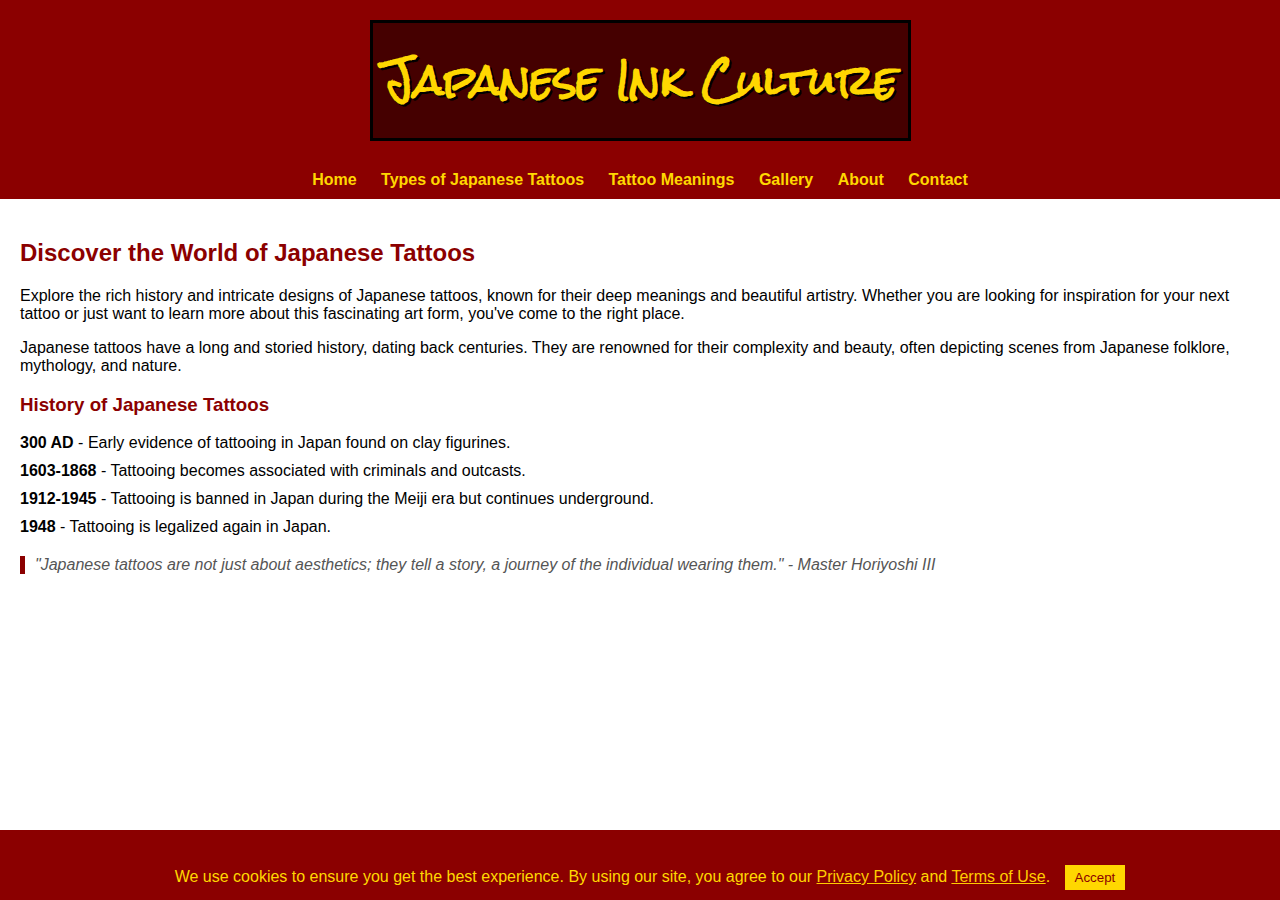
==== index.html @ 00987859 "Update index.html" ====
<!DOCTYPE html>
<html lang="en">
<head>
    <meta charset="UTF-8">
    <meta name="viewport" content="width=device-width, initial-scale=1.0">
    <title>Japanese Ink Culture - Discover the World of Japanese Tattoos</title>
    <link rel="stylesheet" href="styles.css">
    <link href="https://fonts.googleapis.com/css2?family=Rock+Salt&display=swap" rel="stylesheet">

    <!-- Meta Tags for SEO -->
    <meta name="description" content="Explore the rich history and intricate designs of Japanese tattoos. Discover the meanings behind popular Japanese tattoos and find inspiration for your next piece.">
    <meta name="keywords" content="Japanese tattoos, Japanese tattoo designs, Japanese tattoo ideas, Japanese tattoo art, Japanese tattoos meaning, traditional Japanese tattoo, yakuza tattoos, japanese dragon tattoo">
    <meta name="author" content="Japanese Ink Culture">
    
    <!-- Open Graph Meta Tags -->
    <meta property="og:title" content="Japanese Ink Culture - Discover the World of Japanese Tattoos">
    <meta property="og:description" content="Explore the rich history and intricate designs of Japanese tattoos. Discover the meanings behind popular Japanese tattoos and find inspiration for your next piece.">
    <meta property="og:image" content="images/irezumi1.jpg">
    <meta property="og:url" content="http://www.japaneseinkculture.com">
    
    <!-- Twitter Card Meta Tags -->
    <meta name="twitter:card" content="summary_large_image">
    <meta name="twitter:title" content="Japanese Ink Culture - Discover the World of Japanese Tattoos">
    <meta name="twitter:description" content="Explore the rich history and intricate designs of Japanese tattoos. Discover the meanings behind popular Japanese tattoos and find inspiration for your next piece.">
    <meta name="twitter:image" content="images/irezumi1.jpg">
    
    <!-- Google tag (gtag.js) -->
    <script async src="https://www.googletagmanager.com/gtag/js?id=G-L008T1RWCM"></script>
    <script>
      window.dataLayer = window.dataLayer || [];
      function gtag(){dataLayer.push(arguments);}
      gtag('js', new Date());

      gtag('config', 'G-L008T1RWCM');
    </script>
    
    <!-- AdSense Code -->
    <script async src="https://pagead2.googlesyndication.com/pagead/js/adsbygoogle.js?client=ca-pub-4721103073708194"
         crossorigin="anonymous"></script>

    <!-- Cookie Consent Script -->
    <script>
        document.addEventListener("DOMContentLoaded", function() {
            if (!localStorage.getItem('cookieConsent')) {
                var consentBanner = document.createElement('div');
                consentBanner.innerHTML = `
                    <div id="cookie-consent-banner" style="position: fixed; bottom: 0; width: 100%; background: #8b0000; color: #ffd700; text-align: center; padding: 10px;">
                        We use cookies to ensure you get the best experience. By using our site, you agree to our <a href="privacy.html" style="color: #ffcc00;">Privacy Policy</a> and <a href="terms.html" style="color: #ffcc00;">Terms of Use</a>.
                        <button id="accept-cookies" style="margin-left: 10px; padding: 5px 10px; background: #ffd700; color: #8b0000; border: none; cursor: pointer;">Accept</button>
                    </div>
                `;
                document.body.appendChild(consentBanner);
                document.getElementById('accept-cookies').addEventListener('click', function() {
                    localStorage.setItem('cookieConsent', 'true');
                    document.getElementById('cookie-consent-banner').style.display = 'none';
                });
            }
        });
    </script>
</head>
<body>
    <header>
        <h1>Japanese Ink Culture</h1>
    </header>
    <nav>
        <a href="index.html">Home</a>
        <a href="types.html">Types of Japanese Tattoos</a>
        <a href="meanings.html">Tattoo Meanings</a>
        <a href="gallery.html">Gallery</a>
        <a href="about.html">About</a>
        <a href="contact.html">Contact</a>
    </nav>
    <main>
        <h2>Discover the World of Japanese Tattoos</h2>
        <p>Explore the rich history and intricate designs of Japanese tattoos, known for their deep meanings and beautiful artistry. Whether you are looking for inspiration for your next tattoo or just want to learn more about this fascinating art form, you've come to the right place.</p>
        <p>Japanese tattoos have a long and storied history, dating back centuries. They are renowned for their complexity and beauty, often depicting scenes from Japanese folklore, mythology, and nature.</p>
        <h3>History of Japanese Tattoos</h3>
        <ul class="timeline">
            <li><strong>300 AD</strong> - Early evidence of tattooing in Japan found on clay figurines.</li>
            <li><strong>1603-1868</strong> - Tattooing becomes associated with criminals and outcasts.</li>
            <li><strong>1912-1945</strong> - Tattooing is banned in Japan during the Meiji era but continues underground.</li>
            <li><strong>1948</strong> - Tattooing is legalized again in Japan.</li>
        </ul>
        <blockquote>
            "Japanese tattoos are not just about aesthetics; they tell a story, a journey of the individual wearing them." - Master Horiyoshi III
        </blockquote>
    </main>
    <footer>
        <p>&copy; 2024 Japanese Ink Culture | <a href="privacy.html" style="color: #ffd700;">Privacy Policy</a> | <a href="terms.html" style="color: #ffd700;">Terms of Use</a></p>
    </footer>
</body>
</html>
---- styles.css ----
/* עיצוב קיים */
body {
    font-family: Arial, sans-serif;
    margin: 0;
    padding: 0;
    background-color: #8b0000; /* רקע אדום כהה */
    color: #ffd700; /* טקסט זהב */
    display: flex;
    flex-direction: column;
    min-height: 100vh;
}

header {
    background-color: #8b0000; /* רקע אדום כהה */
    color: #ffd700; /* צבע זהב לכותרת */
    padding: 20px 0;
    text-align: center;
    position: relative;
}

header h1 {
    font-family: 'Rock Salt', cursive; /* פונט ייחודי */
    font-size: 2.5em;
    margin: 0;
    text-shadow: 2px 2px #000000; /* הוספת צל לכותרת */
    color: #ffd700; /* צבע זהב */
    border: 3px solid #000000; /* גבול שחור */
    padding: 10px;
    background-color: rgba(0, 0, 0, 0.5); /* רקע שחור שקוף */
    display: inline-block;
}

nav {
    background-color: #8b0000; /* רקע אדום כהה */
    color: #ffd700; /* טקסט זהב */
    text-align: center;
    padding: 10px 0;
}

nav a {
    color: #ffd700; /* צבע זהב */
    margin: 0 10px;
    text-decoration: none;
    font-weight: bold;
}

nav a:hover {
    color: #ffcc00; /* צבע זהב בהיר בעת ריחוף */
}

main {
    flex: 1;
    padding: 20px;
    background-color: #ffffff; /* רקע לבן */
    color: #000000; /* טקסט שחור */
}

h2 {
    color: #8b0000; /* כותרות בצבע אדום כהה */
}

h3 {
    color: #8b0000; /* כותרות בצבע אדום כהה */
}

.timeline {
    list-style-type: none;
    padding: 0;
}

.timeline li {
    margin: 10px 0;
    color: #000000; /* טקסט שחור */
}

blockquote {
    font-style: italic;
    color: #555;
    border-left: 5px solid #8b0000;
    margin: 20px 0;
    padding-left: 10px;
}

.artist {
    display: flex;
    align-items: center;
    margin-bottom: 20px;
}

.artist-image {
    max-width: 150px;
    margin-right: 20px;
}

.tattoo-style {
    display: flex;
    align-items: center;
    margin-bottom: 20px;
}

.tattoo-image {
    max-width: 200px;
    margin-right: 20px;
}

.gallery {
    display: flex;
    gap: 10px;
}

.gallery img {
    max-width: 100px;
    border: 2px solid #8b0000;
    padding: 5px;
    background-color: white;
}

footer {
    background-color: #8b0000; /* רקע אדום כהה */
    color: #ffd700; /* צבע זהב */
    text-align: center;
    padding: 10px 0;
    position: relative;
    bottom: 0;
    width: 100%;
    flex-shrink: 0;
}

/* הוספת סגנונות לטבלה */
table {
    width: 100%;
    border-collapse: collapse;
    margin-bottom: 20px;
    background-color: #ffffff; /* רקע לבן */
}

table, th, td {
    border: 2px solid #8b0000;
    color: #000000; /* טקסט שחור */
}

th, td {
    padding: 10px;
    text-align: left;
    font-size: 1.1em;
}

th {
    background-color: #8b0000;
    color: #ffd700;
}

/* הסרת הרקע האפור מהשורות */
tbody tr:nth-child(even) {
    background-color: #ffffff; /* רקע לבן */
}

/* עיצוב מותאם לנייד */
@media (max-width: 768px) {
    header h1 {
        font-size: 2em; /* הקטנת גודל הכותרת לנייד */
    }

    nav a {
        display: block;
        margin: 10px 0;
    }

    .tattoo-style {
        flex-direction: column;
        align-items: flex-start;
    }

    .tattoo-image {
        max-width: 100%;
        margin: 0 0 10px 0;
    }

    .gallery {
        flex-direction: column;
        gap: 5px;
    }

    .gallery img {
        max-width: 100%;
        margin: 0;
    }

    main {
        padding: 10px;
    }

    footer {
        padding: 20px 0;
    }

    table, th, td {
        font-size: 1em; /* התאמת גודל טקסט בטבלה לנייד */
    }
}
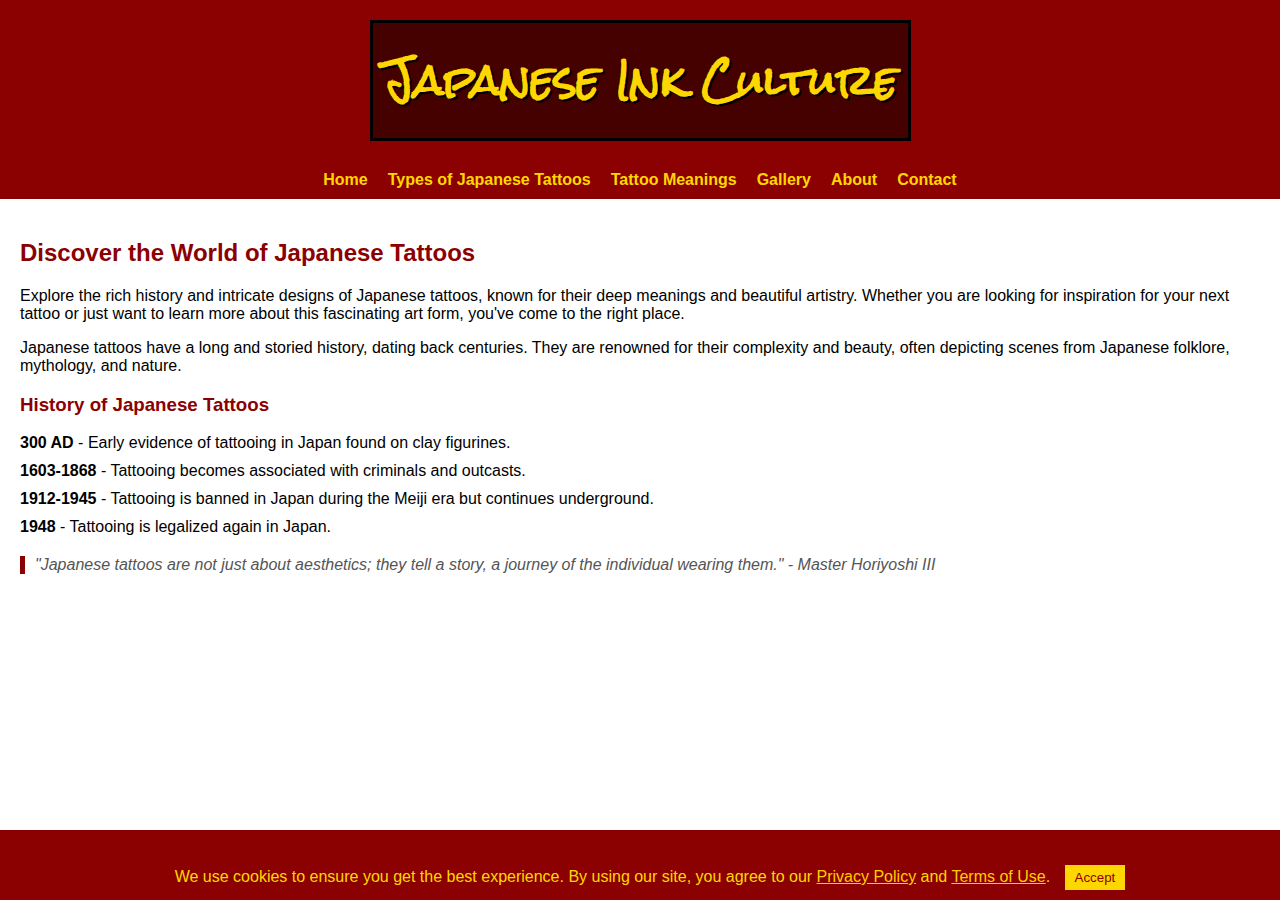
==== commit 893b268c: "Update index.html" ====
--- a/index.html
+++ b/index.html
@@ -61,14 +61,17 @@
 <body>
     <header>
         <h1>Japanese Ink Culture</h1>
+        <div class="menu-icon" onclick="toggleMenu()">&#9776;</div>
     </header>
     <nav>
-        <a href="index.html">Home</a>
-        <a href="types.html">Types of Japanese Tattoos</a>
-        <a href="meanings.html">Tattoo Meanings</a>
-        <a href="gallery.html">Gallery</a>
-        <a href="about.html">About</a>
-        <a href="contact.html">Contact</a>
+        <ul class="nav-links">
+            <li><a href="index.html">Home</a></li>
+            <li><a href="types.html">Types of Japanese Tattoos</a></li>
+            <li><a href="meanings.html">Tattoo Meanings</a></li>
+            <li><a href="gallery.html">Gallery</a></li>
+            <li><a href="about.html">About</a></li>
+            <li><a href="contact.html">Contact</a></li>
+        </ul>
     </nav>
     <main>
         <h2>Discover the World of Japanese Tattoos</h2>
@@ -88,5 +91,11 @@
     <footer>
         <p>&copy; 2024 Japanese Ink Culture | <a href="privacy.html" style="color: #ffd700;">Privacy Policy</a> | <a href="terms.html" style="color: #ffd700;">Terms of Use</a></p>
     </footer>
+    <script>
+        function toggleMenu() {
+            const navLinks = document.querySelector('.nav-links');
+            navLinks.style.display = navLinks.style.display === 'flex' ? 'none' : 'flex';
+        }
+    </script>
 </body>
 </html>
--- a/styles.css
+++ b/styles.css
@@ -1,66 +1,85 @@
-/* עיצוב קיים */
+/* Existing Styles */
 body {
     font-family: Arial, sans-serif;
     margin: 0;
     padding: 0;
-    background-color: #8b0000; /* רקע אדום כהה */
-    color: #ffd700; /* טקסט זהב */
+    background-color: #8b0000; /* Dark red background */
+    color: #ffd700; /* Gold text */
     display: flex;
     flex-direction: column;
     min-height: 100vh;
 }
 
 header {
-    background-color: #8b0000; /* רקע אדום כהה */
-    color: #ffd700; /* צבע זהב לכותרת */
+    background-color: #8b0000; /* Dark red background */
+    color: #ffd700; /* Gold color for header */
     padding: 20px 0;
     text-align: center;
     position: relative;
 }
 
 header h1 {
-    font-family: 'Rock Salt', cursive; /* פונט ייחודי */
+    font-family: 'Rock Salt', cursive; /* Unique font */
     font-size: 2.5em;
     margin: 0;
-    text-shadow: 2px 2px #000000; /* הוספת צל לכותרת */
-    color: #ffd700; /* צבע זהב */
-    border: 3px solid #000000; /* גבול שחור */
+    text-shadow: 2px 2px #000000; /* Adding shadow to header */
+    color: #ffd700; /* Gold color */
+    border: 3px solid #000000; /* Black border */
     padding: 10px;
-    background-color: rgba(0, 0, 0, 0.5); /* רקע שחור שקוף */
+    background-color: rgba(0, 0, 0, 0.5); /* Transparent black background */
     display: inline-block;
 }
 
+.menu-icon {
+    display: none;
+    font-size: 2em;
+    cursor: pointer;
+    color: #ffd700;
+    padding: 10px;
+}
+
 nav {
-    background-color: #8b0000; /* רקע אדום כהה */
-    color: #ffd700; /* טקסט זהב */
+    background-color: #8b0000; /* Dark red background */
+    color: #ffd700; /* Gold text */
     text-align: center;
     padding: 10px 0;
 }
 
-nav a {
-    color: #ffd700; /* צבע זהב */
+nav .nav-links {
+    display: flex;
+    justify-content: center;
+    list-style: none;
+    padding: 0;
+    margin: 0;
+}
+
+nav .nav-links li {
     margin: 0 10px;
+}
+
+nav .nav-links a {
+    color: #ffd700; /* Gold color */
     text-decoration: none;
     font-weight: bold;
 }
 
-nav a:hover {
-    color: #ffcc00; /* צבע זהב בהיר בעת ריחוף */
+nav .nav-links a:hover {
+    color: #ffcc00; /* Bright gold color on hover */
 }
 
 main {
     flex: 1;
     padding: 20px;
-    background-color: #ffffff; /* רקע לבן */
-    color: #000000; /* טקסט שחור */
+    background-color: #ffffff; /* White background */
+    color: #000000; /* Black text */
 }
 
 h2 {
-    color: #8b0000; /* כותרות בצבע אדום כהה */
+    color: #8b0000; /* Dark red for headings */
 }
 
 h3 {
-    color: #8b0000; /* כותרות בצבע אדום כהה */
+    color: #8b0000; /* Dark red for headings */
 }
 
 .timeline {
@@ -70,7 +89,7 @@
 
 .timeline li {
     margin: 10px 0;
-    color: #000000; /* טקסט שחור */
+    color: #000000; /* Black text */
 }
 
 blockquote {
@@ -116,8 +135,8 @@
 }
 
 footer {
-    background-color: #8b0000; /* רקע אדום כהה */
-    color: #ffd700; /* צבע זהב */
+    background-color: #8b0000; /* Dark red background */
+    color: #ffd700; /* Gold color */
     text-align: center;
     padding: 10px 0;
     position: relative;
@@ -126,17 +145,17 @@
     flex-shrink: 0;
 }
 
-/* הוספת סגנונות לטבלה */
+/* Adding styles for the table */
 table {
     width: 100%;
     border-collapse: collapse;
     margin-bottom: 20px;
-    background-color: #ffffff; /* רקע לבן */
+    background-color: #ffffff; /* White background */
 }
 
 table, th, td {
     border: 2px solid #8b0000;
-    color: #000000; /* טקסט שחור */
+    color: #000000; /* Black text */
 }
 
 th, td {
@@ -150,20 +169,34 @@
     color: #ffd700;
 }
 
-/* הסרת הרקע האפור מהשורות */
+/* Removing gray background from rows */
 tbody tr:nth-child(even) {
-    background-color: #ffffff; /* רקע לבן */
-}
-
-/* עיצוב מותאם לנייד */
+    background-color: #ffffff; /* White background */
+}
+
+/* Mobile-friendly styles */
 @media (max-width: 768px) {
     header h1 {
-        font-size: 2em; /* הקטנת גודל הכותרת לנייד */
-    }
-
-    nav a {
+        font-size: 2em; /* Reducing header size for mobile */
+    }
+
+    .menu-icon {
         display: block;
+    }
+
+    nav .nav-links {
+        display: none;
+        flex-direction: column;
+        align-items: center;
+        width: 100%;
+    }
+
+    nav .nav-links li {
         margin: 10px 0;
+    }
+
+    nav .nav-links a {
+        font-size: 1.2em;
     }
 
     .tattoo-style {
@@ -195,6 +228,6 @@
     }
 
     table, th, td {
-        font-size: 1em; /* התאמת גודל טקסט בטבלה לנייד */
-    }
-}
+        font-size: 1em; /* Adjusting text size in table for mobile */
+    }
+}
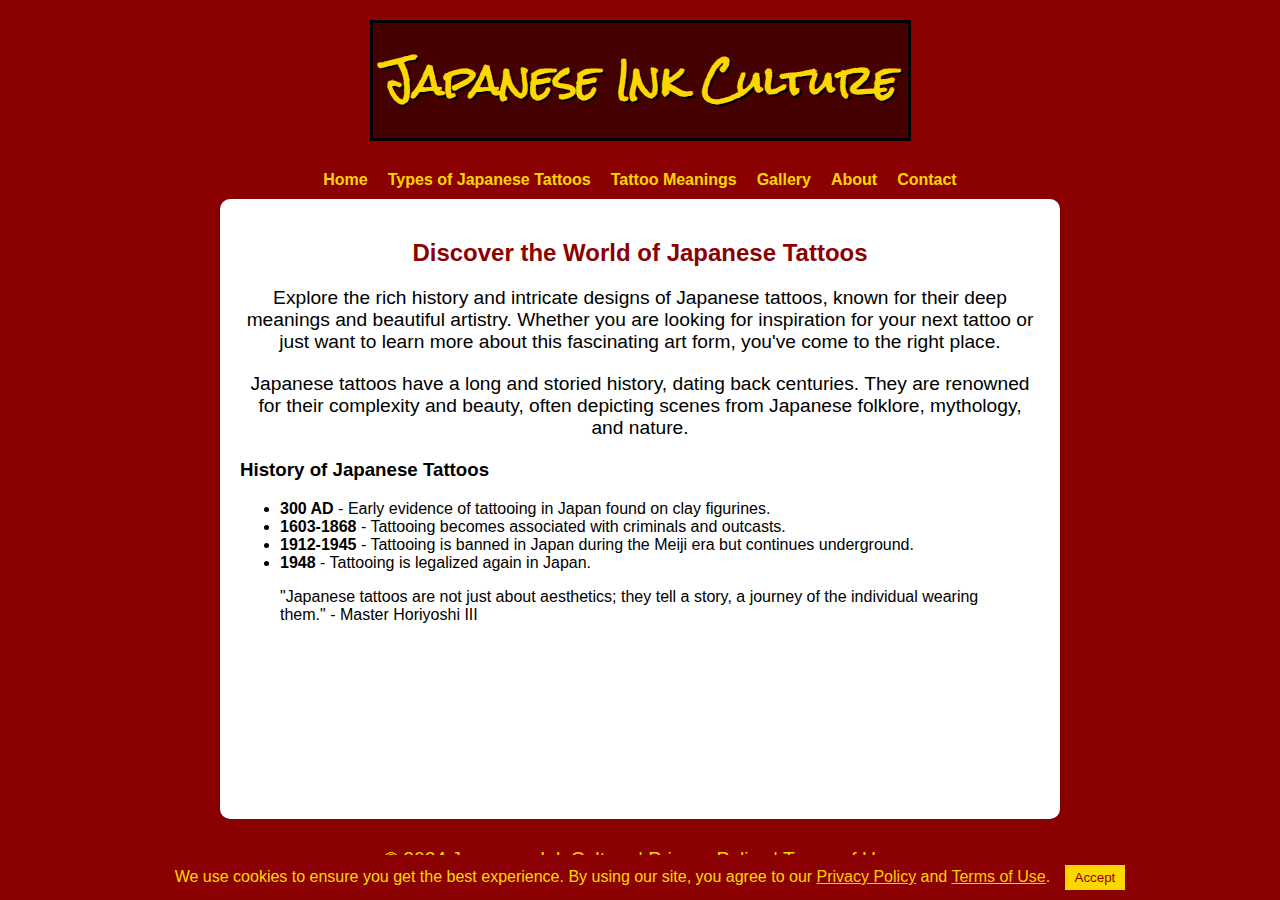
==== commit ff860ddd: "Update index.html" ====
--- a/index.html
+++ b/index.html
@@ -1,101 +1,129 @@
-<!DOCTYPE html>
-<html lang="en">
-<head>
-    <meta charset="UTF-8">
-    <meta name="viewport" content="width=device-width, initial-scale=1.0">
-    <title>Japanese Ink Culture - Discover the World of Japanese Tattoos</title>
-    <link rel="stylesheet" href="styles.css">
-    <link href="https://fonts.googleapis.com/css2?family=Rock+Salt&display=swap" rel="stylesheet">
-
-    <!-- Meta Tags for SEO -->
-    <meta name="description" content="Explore the rich history and intricate designs of Japanese tattoos. Discover the meanings behind popular Japanese tattoos and find inspiration for your next piece.">
-    <meta name="keywords" content="Japanese tattoos, Japanese tattoo designs, Japanese tattoo ideas, Japanese tattoo art, Japanese tattoos meaning, traditional Japanese tattoo, yakuza tattoos, japanese dragon tattoo">
-    <meta name="author" content="Japanese Ink Culture">
-    
-    <!-- Open Graph Meta Tags -->
-    <meta property="og:title" content="Japanese Ink Culture - Discover the World of Japanese Tattoos">
-    <meta property="og:description" content="Explore the rich history and intricate designs of Japanese tattoos. Discover the meanings behind popular Japanese tattoos and find inspiration for your next piece.">
-    <meta property="og:image" content="images/irezumi1.jpg">
-    <meta property="og:url" content="http://www.japaneseinkculture.com">
-    
-    <!-- Twitter Card Meta Tags -->
-    <meta name="twitter:card" content="summary_large_image">
-    <meta name="twitter:title" content="Japanese Ink Culture - Discover the World of Japanese Tattoos">
-    <meta name="twitter:description" content="Explore the rich history and intricate designs of Japanese tattoos. Discover the meanings behind popular Japanese tattoos and find inspiration for your next piece.">
-    <meta name="twitter:image" content="images/irezumi1.jpg">
-    
-    <!-- Google tag (gtag.js) -->
-    <script async src="https://www.googletagmanager.com/gtag/js?id=G-L008T1RWCM"></script>
-    <script>
-      window.dataLayer = window.dataLayer || [];
-      function gtag(){dataLayer.push(arguments);}
-      gtag('js', new Date());
-
-      gtag('config', 'G-L008T1RWCM');
-    </script>
-    
-    <!-- AdSense Code -->
-    <script async src="https://pagead2.googlesyndication.com/pagead/js/adsbygoogle.js?client=ca-pub-4721103073708194"
-         crossorigin="anonymous"></script>
-
-    <!-- Cookie Consent Script -->
-    <script>
-        document.addEventListener("DOMContentLoaded", function() {
-            if (!localStorage.getItem('cookieConsent')) {
-                var consentBanner = document.createElement('div');
-                consentBanner.innerHTML = `
-                    <div id="cookie-consent-banner" style="position: fixed; bottom: 0; width: 100%; background: #8b0000; color: #ffd700; text-align: center; padding: 10px;">
-                        We use cookies to ensure you get the best experience. By using our site, you agree to our <a href="privacy.html" style="color: #ffcc00;">Privacy Policy</a> and <a href="terms.html" style="color: #ffcc00;">Terms of Use</a>.
-                        <button id="accept-cookies" style="margin-left: 10px; padding: 5px 10px; background: #ffd700; color: #8b0000; border: none; cursor: pointer;">Accept</button>
-                    </div>
-                `;
-                document.body.appendChild(consentBanner);
-                document.getElementById('accept-cookies').addEventListener('click', function() {
-                    localStorage.setItem('cookieConsent', 'true');
-                    document.getElementById('cookie-consent-banner').style.display = 'none';
-                });
-            }
-        });
-    </script>
-</head>
-<body>
-    <header>
-        <h1>Japanese Ink Culture</h1>
-        <div class="menu-icon" onclick="toggleMenu()">&#9776;</div>
-    </header>
-    <nav>
-        <ul class="nav-links">
-            <li><a href="index.html">Home</a></li>
-            <li><a href="types.html">Types of Japanese Tattoos</a></li>
-            <li><a href="meanings.html">Tattoo Meanings</a></li>
-            <li><a href="gallery.html">Gallery</a></li>
-            <li><a href="about.html">About</a></li>
-            <li><a href="contact.html">Contact</a></li>
-        </ul>
-    </nav>
-    <main>
-        <h2>Discover the World of Japanese Tattoos</h2>
-        <p>Explore the rich history and intricate designs of Japanese tattoos, known for their deep meanings and beautiful artistry. Whether you are looking for inspiration for your next tattoo or just want to learn more about this fascinating art form, you've come to the right place.</p>
-        <p>Japanese tattoos have a long and storied history, dating back centuries. They are renowned for their complexity and beauty, often depicting scenes from Japanese folklore, mythology, and nature.</p>
-        <h3>History of Japanese Tattoos</h3>
-        <ul class="timeline">
-            <li><strong>300 AD</strong> - Early evidence of tattooing in Japan found on clay figurines.</li>
-            <li><strong>1603-1868</strong> - Tattooing becomes associated with criminals and outcasts.</li>
-            <li><strong>1912-1945</strong> - Tattooing is banned in Japan during the Meiji era but continues underground.</li>
-            <li><strong>1948</strong> - Tattooing is legalized again in Japan.</li>
-        </ul>
-        <blockquote>
-            "Japanese tattoos are not just about aesthetics; they tell a story, a journey of the individual wearing them." - Master Horiyoshi III
-        </blockquote>
-    </main>
-    <footer>
-        <p>&copy; 2024 Japanese Ink Culture | <a href="privacy.html" style="color: #ffd700;">Privacy Policy</a> | <a href="terms.html" style="color: #ffd700;">Terms of Use</a></p>
-    </footer>
-    <script>
-        function toggleMenu() {
-            const navLinks = document.querySelector('.nav-links');
-            navLinks.style.display = navLinks.style.display === 'flex' ? 'none' : 'flex';
-        }
-    </script>
-</body>
-</html>
+<!DOCTYPE html>
+<html lang="en">
+<head>
+    <meta charset="UTF-8">
+    <meta name="viewport" content="width=device-width, initial-scale=1.0">
+    <title>Japanese Ink Culture - Discover the World of Japanese Tattoos</title>
+
+    <!-- Preload CSS and Fonts -->
+    <link rel="preload" href="styles.css" as="style">
+    <link rel="stylesheet" href="styles.css">
+    <link rel="preload" href="https://fonts.googleapis.com/css2?family=Rock+Salt&display=swap" as="style" onload="this.onload=null;this.rel='stylesheet'">
+    <noscript><link rel="stylesheet" href="https://fonts.googleapis.com/css2?family=Rock+Salt&display=swap"></noscript>
+
+    <!-- Meta Tags for SEO -->
+    <meta name="description" content="Explore the rich history and intricate designs of Japanese tattoos. Discover the meanings behind popular Japanese tattoos and find inspiration for your next piece.">
+    <meta name="keywords" content="Japanese tattoos, Japanese tattoo designs, Japanese tattoo ideas, Japanese tattoo art, Japanese tattoos meaning, traditional Japanese tattoo, yakuza tattoos, japanese dragon tattoo">
+    <meta name="author" content="Japanese Ink Culture">
+    
+    <!-- Open Graph Meta Tags -->
+    <meta property="og:title" content="Japanese Ink Culture - Discover the World of Japanese Tattoos">
+    <meta property="og:description" content="Explore the rich history and intricate designs of Japanese tattoos. Discover the meanings behind popular Japanese tattoos and find inspiration for your next piece.">
+    <meta property="og:image" content="https://www.japaneseinkculture.com/images/irezumi1.jpg">
+    <meta property="og:url" content="https://www.japaneseinkculture.com">
+    
+    <!-- Twitter Card Meta Tags -->
+    <meta name="twitter:card" content="summary_large_image">
+    <meta name="twitter:title" content="Japanese Ink Culture - Discover the World of Japanese Tattoos">
+    <meta name="twitter:description" content="Explore the rich history and intricate designs of Japanese tattoos. Discover the meanings behind popular Japanese tattoos and find inspiration for your next piece.">
+    <meta name="twitter:image" content="https://www.japaneseinkculture.com/images/irezumi1.jpg">
+    
+    <!-- Canonical Tag -->
+    <link rel="canonical" href="https://www.japaneseinkculture.com/index.html">
+
+    <!-- Schema Markup -->
+    <script type="application/ld+json">
+    {
+      "@context": "https://schema.org",
+      "@type": "Article",
+      "headline": "Japanese Ink Culture - Discover the World of Japanese Tattoos",
+      "image": "https://www.japaneseinkculture.com/images/irezumi1.jpg",
+      "author": {
+        "@type": "Organization",
+        "name": "Japanese Ink Culture"
+      },
+      "publisher": {
+        "@type": "Organization",
+        "name": "Japanese Ink Culture",
+        "logo": {
+          "@type": "ImageObject",
+          "url": "https://www.japaneseinkculture.com/images/logo.png"
+        }
+      },
+      "datePublished": "2024-07-16"
+    }
+    </script>
+
+    <!-- Google tag (gtag.js) -->
+    <script async src="https://www.googletagmanager.com/gtag/js?id=G-L008T1RWCM" defer></script>
+    <script>
+      window.dataLayer = window.dataLayer || [];
+      function gtag(){dataLayer.push(arguments);}
+      gtag('js', new Date());
+      gtag('config', 'G-L008T1RWCM');
+    </script>
+    
+    <!-- AdSense Code -->
+    <script async src="https://pagead2.googlesyndication.com/pagead/js/adsbygoogle.js?client=ca-pub-4721103073708194" crossorigin="anonymous" defer></script>
+
+    <!-- Cookie Consent Script -->
+    <script>
+        document.addEventListener("DOMContentLoaded", function() {
+            if (!localStorage.getItem('cookieConsent')) {
+                var consentBanner = document.createElement('div');
+                consentBanner.innerHTML = `
+                    <div id="cookie-consent-banner" style="position: fixed; bottom: 0; width: 100%; background: #8b0000; color: #ffd700; text-align: center; padding: 10px;">
+                        We use cookies to ensure you get the best experience. By using our site, you agree to our <a href="privacy.html" style="color: #ffcc00;">Privacy Policy</a> and <a href="terms.html" style="color: #ffcc00;">Terms of Use</a>.
+                        <button id="accept-cookies" style="margin-left: 10px; padding: 5px 10px; background: #ffd700; color: #8b0000; border: none; cursor: pointer;">Accept</button>
+                    </div>
+                `;
+                document.body.appendChild(consentBanner);
+                document.getElementById('accept-cookies').addEventListener('click', function() {
+                    localStorage.setItem('cookieConsent', 'true');
+                    document.getElementById('cookie-consent-banner').style.display = 'none';
+                });
+            }
+        });
+    </script>
+</head>
+<body>
+    <header>
+        <h1>Japanese Ink Culture</h1>
+        <div class="menu-icon" onclick="toggleMenu()" aria-label="Toggle menu">&#9776;</div>
+    </header>
+    <nav>
+        <ul class="nav-links" aria-label="Main navigation">
+            <li><a href="index.html">Home</a></li>
+            <li><a href="types.html">Types of Japanese Tattoos</a></li>
+            <li><a href="meanings.html">Tattoo Meanings</a></li>
+            <li><a href="gallery.html">Gallery</a></li>
+            <li><a href="about.html">About</a></li>
+            <li><a href="contact.html">Contact</a></li>
+        </ul>
+    </nav>
+    <main>
+        <h2>Discover the World of Japanese Tattoos</h2>
+        <p>Explore the rich history and intricate designs of Japanese tattoos, known for their deep meanings and beautiful artistry. Whether you are looking for inspiration for your next tattoo or just want to learn more about this fascinating art form, you've come to the right place.</p>
+        <p>Japanese tattoos have a long and storied history, dating back centuries. They are renowned for their complexity and beauty, often depicting scenes from Japanese folklore, mythology, and nature.</p>
+        <h3>History of Japanese Tattoos</h3>
+        <ul class="timeline">
+            <li><strong>300 AD</strong> - Early evidence of tattooing in Japan found on clay figurines.</li>
+            <li><strong>1603-1868</strong> - Tattooing becomes associated with criminals and outcasts.</li>
+            <li><strong>1912-1945</strong> - Tattooing is banned in Japan during the Meiji era but continues underground.</li>
+            <li><strong>1948</strong> - Tattooing is legalized again in Japan.</li>
+        </ul>
+        <blockquote>
+            "Japanese tattoos are not just about aesthetics; they tell a story, a journey of the individual wearing them." - Master Horiyoshi III
+        </blockquote>
+    </main>
+    <footer>
+        <p>&copy; 2024 Japanese Ink Culture | <a href="privacy.html" style="color: #ffd700;">Privacy Policy</a> | <a href="terms.html" style="color: #ffd700;">Terms of Use</a></p>
+    </footer>
+    <script>
+        function toggleMenu() {
+            const navLinks = document.querySelector('.nav-links');
+            navLinks.style.display = navLinks.style.display === 'flex' ? 'none' : 'flex';
+        }
+    </script>
+</body>
+</html>--- a/styles.css
+++ b/styles.css
@@ -1,233 +1,198 @@
-/* Existing Styles */
-body {
-    font-family: Arial, sans-serif;
-    margin: 0;
-    padding: 0;
-    background-color: #8b0000; /* Dark red background */
-    color: #ffd700; /* Gold text */
-    display: flex;
-    flex-direction: column;
-    min-height: 100vh;
-}
-
-header {
-    background-color: #8b0000; /* Dark red background */
-    color: #ffd700; /* Gold color for header */
-    padding: 20px 0;
-    text-align: center;
-    position: relative;
-}
-
-header h1 {
-    font-family: 'Rock Salt', cursive; /* Unique font */
-    font-size: 2.5em;
-    margin: 0;
-    text-shadow: 2px 2px #000000; /* Adding shadow to header */
-    color: #ffd700; /* Gold color */
-    border: 3px solid #000000; /* Black border */
-    padding: 10px;
-    background-color: rgba(0, 0, 0, 0.5); /* Transparent black background */
-    display: inline-block;
-}
-
-.menu-icon {
-    display: none;
-    font-size: 2em;
-    cursor: pointer;
-    color: #ffd700;
-    padding: 10px;
-}
-
-nav {
-    background-color: #8b0000; /* Dark red background */
-    color: #ffd700; /* Gold text */
-    text-align: center;
-    padding: 10px 0;
-}
-
-nav .nav-links {
-    display: flex;
-    justify-content: center;
-    list-style: none;
-    padding: 0;
-    margin: 0;
-}
-
-nav .nav-links li {
-    margin: 0 10px;
-}
-
-nav .nav-links a {
-    color: #ffd700; /* Gold color */
-    text-decoration: none;
-    font-weight: bold;
-}
-
-nav .nav-links a:hover {
-    color: #ffcc00; /* Bright gold color on hover */
-}
-
-main {
-    flex: 1;
-    padding: 20px;
-    background-color: #ffffff; /* White background */
-    color: #000000; /* Black text */
-}
-
-h2 {
-    color: #8b0000; /* Dark red for headings */
-}
-
-h3 {
-    color: #8b0000; /* Dark red for headings */
-}
-
-.timeline {
-    list-style-type: none;
-    padding: 0;
-}
-
-.timeline li {
-    margin: 10px 0;
-    color: #000000; /* Black text */
-}
-
-blockquote {
-    font-style: italic;
-    color: #555;
-    border-left: 5px solid #8b0000;
-    margin: 20px 0;
-    padding-left: 10px;
-}
-
-.artist {
-    display: flex;
-    align-items: center;
-    margin-bottom: 20px;
-}
-
-.artist-image {
-    max-width: 150px;
-    margin-right: 20px;
-}
-
-.tattoo-style {
-    display: flex;
-    align-items: center;
-    margin-bottom: 20px;
-}
-
-.tattoo-image {
-    max-width: 200px;
-    margin-right: 20px;
-}
-
-.gallery {
-    display: flex;
-    gap: 10px;
-}
-
-.gallery img {
-    max-width: 100px;
-    border: 2px solid #8b0000;
-    padding: 5px;
-    background-color: white;
-}
-
-footer {
-    background-color: #8b0000; /* Dark red background */
-    color: #ffd700; /* Gold color */
-    text-align: center;
-    padding: 10px 0;
-    position: relative;
-    bottom: 0;
-    width: 100%;
-    flex-shrink: 0;
-}
-
-/* Adding styles for the table */
-table {
-    width: 100%;
-    border-collapse: collapse;
-    margin-bottom: 20px;
-    background-color: #ffffff; /* White background */
-}
-
-table, th, td {
-    border: 2px solid #8b0000;
-    color: #000000; /* Black text */
-}
-
-th, td {
-    padding: 10px;
-    text-align: left;
-    font-size: 1.1em;
-}
-
-th {
-    background-color: #8b0000;
-    color: #ffd700;
-}
-
-/* Removing gray background from rows */
-tbody tr:nth-child(even) {
-    background-color: #ffffff; /* White background */
-}
-
-/* Mobile-friendly styles */
-@media (max-width: 768px) {
-    header h1 {
-        font-size: 2em; /* Reducing header size for mobile */
-    }
-
-    .menu-icon {
-        display: block;
-    }
-
-    nav .nav-links {
-        display: none;
-        flex-direction: column;
-        align-items: center;
-        width: 100%;
-    }
-
-    nav .nav-links li {
-        margin: 10px 0;
-    }
-
-    nav .nav-links a {
-        font-size: 1.2em;
-    }
-
-    .tattoo-style {
-        flex-direction: column;
-        align-items: flex-start;
-    }
-
-    .tattoo-image {
-        max-width: 100%;
-        margin: 0 0 10px 0;
-    }
-
-    .gallery {
-        flex-direction: column;
-        gap: 5px;
-    }
-
-    .gallery img {
-        max-width: 100%;
-        margin: 0;
-    }
-
-    main {
-        padding: 10px;
-    }
-
-    footer {
-        padding: 20px 0;
-    }
-
-    table, th, td {
-        font-size: 1em; /* Adjusting text size in table for mobile */
-    }
-}
+/* Preload Font */
+@font-face {
+    font-family: 'Rock Salt';
+    font-display: swap;
+    src: url('https://fonts.gstatic.com/s/rocksalt/v10/MwQ0bhv11fWD6QsAVOZbsA.woff2') format('woff2');
+}
+
+body {
+    font-family: Arial, sans-serif;
+    margin: 0;
+    padding: 0;
+    background-color: #8b0000; /* Dark red background */
+    color: #ffd700; /* Gold text */
+    display: flex;
+    flex-direction: column;
+    min-height: 100vh;
+}
+
+header {
+    background-color: #8b0000; /* Dark red background */
+    color: #ffd700; /* Gold color for header */
+    padding: 20px 0;
+    text-align: center;
+    position: relative;
+}
+
+header h1 {
+    font-family: 'Rock Salt', cursive; /* Unique font */
+    font-size: 2.5em;
+    margin: 0;
+    text-shadow: 2px 2px #000000; /* Adding shadow to header */
+    color: #ffd700; /* Gold color */
+    border: 3px solid #000000; /* Black border */
+    padding: 10px;
+    background-color: rgba(0, 0, 0, 0.5); /* Transparent black background */
+    display: inline-block;
+}
+
+.menu-icon {
+    display: none;
+    font-size: 2em;
+    cursor: pointer;
+    color: #ffd700;
+    padding: 10px;
+}
+
+nav {
+    background-color: #8b0000; /* Dark red background */
+    color: #ffd700; /* Gold text */
+    text-align: center;
+    padding: 10px 0;
+}
+
+nav .nav-links {
+    display: flex;
+    justify-content: center;
+    list-style: none;
+    padding: 0;
+    margin: 0;
+}
+
+nav .nav-links li {
+    margin: 0 10px;
+}
+
+nav .nav-links a {
+    color: #ffd700; /* Gold color */
+    text-decoration: none;
+    font-weight: bold;
+}
+
+nav .nav-links a:hover {
+    color: #ffcc00; /* Bright gold color on hover */
+}
+
+main {
+    flex: 1;
+    padding: 20px;
+    background-color: #ffffff; /* White background */
+    color: #000000; /* Black text */
+    max-width: 800px;
+    margin: 0 auto;
+    box-shadow: 0px 0px 10px rgba(0, 0, 0, 0.1);
+    border-radius: 10px; /* Adding rounded corners */
+}
+
+h2 {
+    color: #8b0000; /* Dark red for headings */
+    text-align: center;
+    margin-bottom: 20px;
+}
+
+p {
+    text-align: center;
+    font-size: 1.2em;
+    margin-bottom: 20px;
+}
+
+.contact-form {
+    display: flex;
+    flex-direction: column;
+    gap: 15px;
+}
+
+.contact-form .form-group {
+    display: flex;
+    flex-direction: column;
+}
+
+.contact-form label {
+    font-weight: bold;
+    margin-bottom: 5px;
+}
+
+.contact-form input,
+.contact-form textarea {
+    padding: 10px;
+    border: 2px solid #8b0000;
+    border-radius: 5px;
+    font-size: 1em;
+    color: #000000; /* Black text */
+    background-color: #ffffff; /* White background */
+}
+
+.contact-form button {
+    background-color: #8b0000; /* Dark red background */
+    color: #ffd700; /* Gold text */
+    border: none;
+    padding: 10px 20px;
+    font-size: 1em;
+    cursor: pointer;
+    border-radius: 5px;
+    align-self: flex-end;
+}
+
+.contact-form button:hover {
+    background-color: #ffcc00; /* Bright gold background on hover */
+    color: #8b0000; /* Dark red text on hover */
+}
+
+footer {
+    background-color: #8b0000; /* Dark red background */
+    color: #ffd700; /* Gold color */
+    text-align: center;
+    padding: 10px 0;
+    position: relative;
+    bottom: 0;
+    width: 100%;
+    flex-shrink: 0;
+}
+
+/* Mobile-friendly styles */
+@media (max-width: 768px) {
+    header h1 {
+        font-size: 2em; /* Reducing header size for mobile */
+    }
+
+    .menu-icon {
+        display: block;
+    }
+
+    nav .nav-links {
+        display: none;
+        flex-direction: column;
+        align-items: center;
+        width: 100%;
+    }
+
+    nav .nav-links li {
+        margin: 10px 0;
+    }
+
+    nav .nav-links a {
+        font-size: 1.2em;
+    }
+
+    main {
+        padding: 10px;
+    }
+
+    footer {
+        padding: 20px 0;
+    }
+
+    .contact-form {
+        gap: 10px;
+    }
+
+    .contact-form input,
+    .contact-form textarea {
+        font-size: 0.9em;
+    }
+
+    .contact-form button {
+        font-size: 0.9em;
+        padding: 8px 16px;
+    }
+}--- a/styles.css
+++ b/styles.css
@@ -1,233 +1,198 @@
-/* Existing Styles */
-body {
-    font-family: Arial, sans-serif;
-    margin: 0;
-    padding: 0;
-    background-color: #8b0000; /* Dark red background */
-    color: #ffd700; /* Gold text */
-    display: flex;
-    flex-direction: column;
-    min-height: 100vh;
-}
-
-header {
-    background-color: #8b0000; /* Dark red background */
-    color: #ffd700; /* Gold color for header */
-    padding: 20px 0;
-    text-align: center;
-    position: relative;
-}
-
-header h1 {
-    font-family: 'Rock Salt', cursive; /* Unique font */
-    font-size: 2.5em;
-    margin: 0;
-    text-shadow: 2px 2px #000000; /* Adding shadow to header */
-    color: #ffd700; /* Gold color */
-    border: 3px solid #000000; /* Black border */
-    padding: 10px;
-    background-color: rgba(0, 0, 0, 0.5); /* Transparent black background */
-    display: inline-block;
-}
-
-.menu-icon {
-    display: none;
-    font-size: 2em;
-    cursor: pointer;
-    color: #ffd700;
-    padding: 10px;
-}
-
-nav {
-    background-color: #8b0000; /* Dark red background */
-    color: #ffd700; /* Gold text */
-    text-align: center;
-    padding: 10px 0;
-}
-
-nav .nav-links {
-    display: flex;
-    justify-content: center;
-    list-style: none;
-    padding: 0;
-    margin: 0;
-}
-
-nav .nav-links li {
-    margin: 0 10px;
-}
-
-nav .nav-links a {
-    color: #ffd700; /* Gold color */
-    text-decoration: none;
-    font-weight: bold;
-}
-
-nav .nav-links a:hover {
-    color: #ffcc00; /* Bright gold color on hover */
-}
-
-main {
-    flex: 1;
-    padding: 20px;
-    background-color: #ffffff; /* White background */
-    color: #000000; /* Black text */
-}
-
-h2 {
-    color: #8b0000; /* Dark red for headings */
-}
-
-h3 {
-    color: #8b0000; /* Dark red for headings */
-}
-
-.timeline {
-    list-style-type: none;
-    padding: 0;
-}
-
-.timeline li {
-    margin: 10px 0;
-    color: #000000; /* Black text */
-}
-
-blockquote {
-    font-style: italic;
-    color: #555;
-    border-left: 5px solid #8b0000;
-    margin: 20px 0;
-    padding-left: 10px;
-}
-
-.artist {
-    display: flex;
-    align-items: center;
-    margin-bottom: 20px;
-}
-
-.artist-image {
-    max-width: 150px;
-    margin-right: 20px;
-}
-
-.tattoo-style {
-    display: flex;
-    align-items: center;
-    margin-bottom: 20px;
-}
-
-.tattoo-image {
-    max-width: 200px;
-    margin-right: 20px;
-}
-
-.gallery {
-    display: flex;
-    gap: 10px;
-}
-
-.gallery img {
-    max-width: 100px;
-    border: 2px solid #8b0000;
-    padding: 5px;
-    background-color: white;
-}
-
-footer {
-    background-color: #8b0000; /* Dark red background */
-    color: #ffd700; /* Gold color */
-    text-align: center;
-    padding: 10px 0;
-    position: relative;
-    bottom: 0;
-    width: 100%;
-    flex-shrink: 0;
-}
-
-/* Adding styles for the table */
-table {
-    width: 100%;
-    border-collapse: collapse;
-    margin-bottom: 20px;
-    background-color: #ffffff; /* White background */
-}
-
-table, th, td {
-    border: 2px solid #8b0000;
-    color: #000000; /* Black text */
-}
-
-th, td {
-    padding: 10px;
-    text-align: left;
-    font-size: 1.1em;
-}
-
-th {
-    background-color: #8b0000;
-    color: #ffd700;
-}
-
-/* Removing gray background from rows */
-tbody tr:nth-child(even) {
-    background-color: #ffffff; /* White background */
-}
-
-/* Mobile-friendly styles */
-@media (max-width: 768px) {
-    header h1 {
-        font-size: 2em; /* Reducing header size for mobile */
-    }
-
-    .menu-icon {
-        display: block;
-    }
-
-    nav .nav-links {
-        display: none;
-        flex-direction: column;
-        align-items: center;
-        width: 100%;
-    }
-
-    nav .nav-links li {
-        margin: 10px 0;
-    }
-
-    nav .nav-links a {
-        font-size: 1.2em;
-    }
-
-    .tattoo-style {
-        flex-direction: column;
-        align-items: flex-start;
-    }
-
-    .tattoo-image {
-        max-width: 100%;
-        margin: 0 0 10px 0;
-    }
-
-    .gallery {
-        flex-direction: column;
-        gap: 5px;
-    }
-
-    .gallery img {
-        max-width: 100%;
-        margin: 0;
-    }
-
-    main {
-        padding: 10px;
-    }
-
-    footer {
-        padding: 20px 0;
-    }
-
-    table, th, td {
-        font-size: 1em; /* Adjusting text size in table for mobile */
-    }
-}
+/* Preload Font */
+@font-face {
+    font-family: 'Rock Salt';
+    font-display: swap;
+    src: url('https://fonts.gstatic.com/s/rocksalt/v10/MwQ0bhv11fWD6QsAVOZbsA.woff2') format('woff2');
+}
+
+body {
+    font-family: Arial, sans-serif;
+    margin: 0;
+    padding: 0;
+    background-color: #8b0000; /* Dark red background */
+    color: #ffd700; /* Gold text */
+    display: flex;
+    flex-direction: column;
+    min-height: 100vh;
+}
+
+header {
+    background-color: #8b0000; /* Dark red background */
+    color: #ffd700; /* Gold color for header */
+    padding: 20px 0;
+    text-align: center;
+    position: relative;
+}
+
+header h1 {
+    font-family: 'Rock Salt', cursive; /* Unique font */
+    font-size: 2.5em;
+    margin: 0;
+    text-shadow: 2px 2px #000000; /* Adding shadow to header */
+    color: #ffd700; /* Gold color */
+    border: 3px solid #000000; /* Black border */
+    padding: 10px;
+    background-color: rgba(0, 0, 0, 0.5); /* Transparent black background */
+    display: inline-block;
+}
+
+.menu-icon {
+    display: none;
+    font-size: 2em;
+    cursor: pointer;
+    color: #ffd700;
+    padding: 10px;
+}
+
+nav {
+    background-color: #8b0000; /* Dark red background */
+    color: #ffd700; /* Gold text */
+    text-align: center;
+    padding: 10px 0;
+}
+
+nav .nav-links {
+    display: flex;
+    justify-content: center;
+    list-style: none;
+    padding: 0;
+    margin: 0;
+}
+
+nav .nav-links li {
+    margin: 0 10px;
+}
+
+nav .nav-links a {
+    color: #ffd700; /* Gold color */
+    text-decoration: none;
+    font-weight: bold;
+}
+
+nav .nav-links a:hover {
+    color: #ffcc00; /* Bright gold color on hover */
+}
+
+main {
+    flex: 1;
+    padding: 20px;
+    background-color: #ffffff; /* White background */
+    color: #000000; /* Black text */
+    max-width: 800px;
+    margin: 0 auto;
+    box-shadow: 0px 0px 10px rgba(0, 0, 0, 0.1);
+    border-radius: 10px; /* Adding rounded corners */
+}
+
+h2 {
+    color: #8b0000; /* Dark red for headings */
+    text-align: center;
+    margin-bottom: 20px;
+}
+
+p {
+    text-align: center;
+    font-size: 1.2em;
+    margin-bottom: 20px;
+}
+
+.contact-form {
+    display: flex;
+    flex-direction: column;
+    gap: 15px;
+}
+
+.contact-form .form-group {
+    display: flex;
+    flex-direction: column;
+}
+
+.contact-form label {
+    font-weight: bold;
+    margin-bottom: 5px;
+}
+
+.contact-form input,
+.contact-form textarea {
+    padding: 10px;
+    border: 2px solid #8b0000;
+    border-radius: 5px;
+    font-size: 1em;
+    color: #000000; /* Black text */
+    background-color: #ffffff; /* White background */
+}
+
+.contact-form button {
+    background-color: #8b0000; /* Dark red background */
+    color: #ffd700; /* Gold text */
+    border: none;
+    padding: 10px 20px;
+    font-size: 1em;
+    cursor: pointer;
+    border-radius: 5px;
+    align-self: flex-end;
+}
+
+.contact-form button:hover {
+    background-color: #ffcc00; /* Bright gold background on hover */
+    color: #8b0000; /* Dark red text on hover */
+}
+
+footer {
+    background-color: #8b0000; /* Dark red background */
+    color: #ffd700; /* Gold color */
+    text-align: center;
+    padding: 10px 0;
+    position: relative;
+    bottom: 0;
+    width: 100%;
+    flex-shrink: 0;
+}
+
+/* Mobile-friendly styles */
+@media (max-width: 768px) {
+    header h1 {
+        font-size: 2em; /* Reducing header size for mobile */
+    }
+
+    .menu-icon {
+        display: block;
+    }
+
+    nav .nav-links {
+        display: none;
+        flex-direction: column;
+        align-items: center;
+        width: 100%;
+    }
+
+    nav .nav-links li {
+        margin: 10px 0;
+    }
+
+    nav .nav-links a {
+        font-size: 1.2em;
+    }
+
+    main {
+        padding: 10px;
+    }
+
+    footer {
+        padding: 20px 0;
+    }
+
+    .contact-form {
+        gap: 10px;
+    }
+
+    .contact-form input,
+    .contact-form textarea {
+        font-size: 0.9em;
+    }
+
+    .contact-form button {
+        font-size: 0.9em;
+        padding: 8px 16px;
+    }
+}